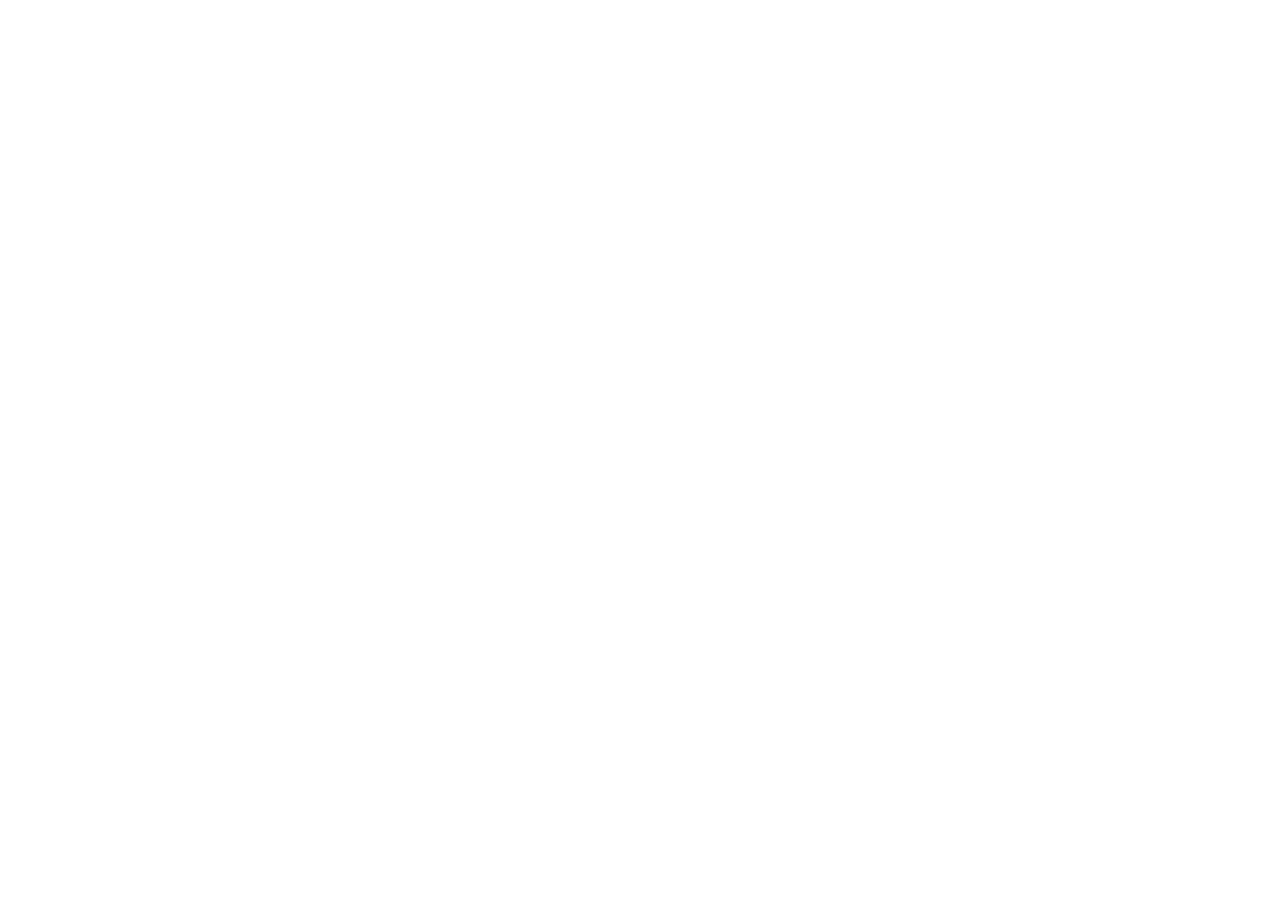
==== video/index.html @ a286c9ed "kousinn" ====
<!DOCTYPE html>
<html lang="ja">
<head>
    <meta charset="UTF-8">
    <meta http-equiv="X-UA-Compatible" content="IE=edge">
    <meta name="viewport" content="width=device-width, initial-scale=1.0">
    <title>github-pages</title>
</head>
<body>
    <div class="video-wrapper">
        <video src="img/0917.mp4" autoplay muted></video>
    </div>
</body>
</html>
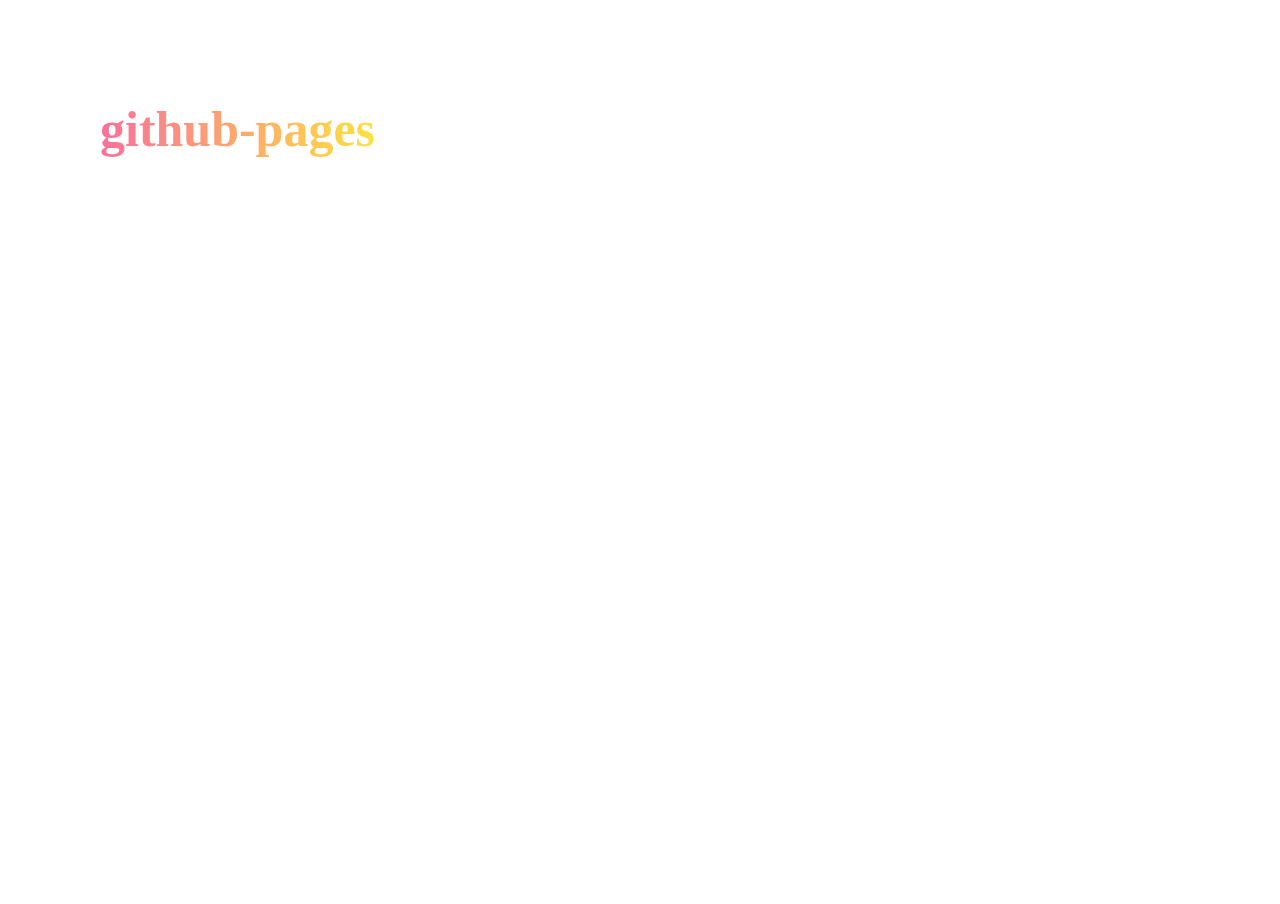
==== commit e078c673: "a" ====
--- a/video/index.html
+++ b/video/index.html
@@ -5,10 +5,12 @@
     <meta http-equiv="X-UA-Compatible" content="IE=edge">
     <meta name="viewport" content="width=device-width, initial-scale=1.0">
     <title>github-pages</title>
+    <link rel="stylesheet" href="css/style.css">
 </head>
 <body>
+    <h1>github-pages</h1>
     <div class="video-wrapper">
-        <video src="img/0917.mp4" autoplay muted></video>
+        <video src="img/0917.mp4" autoplay muted loop playsinline></video>
     </div>
 </body>
 </html>--- a/video/css/style.css
+++ b/video/css/style.css
@@ -0,0 +1,23 @@
+@charset "utf-8";
+
+html{box-sizing:border-box;-webkit-text-size-adjust:100%}*,:after,:before{background-repeat:no-repeat;box-sizing:inherit}:after,:before{text-decoration:inherit;vertical-align:inherit}*{padding:0;margin:0;box-sizing:border-box;}audio:not([controls]){display:none;height:0}hr{overflow:visible}article,aside,details,figcaption,figure,footer,header,main,menu,nav,section,summary{display:block}summary{display:list-item}small{font-size:80%}[hidden],template{display:none}abbr[title]{border-bottom:1px dotted;text-decoration:none}a{background-color:transparent;-webkit-text-decoration-skip:objects}a:active,a:hover{outline-width:0}code,kbd,pre,samp{font-family:monospace,monospace}b,strong{font-weight:bolder}dfn{font-style:italic}mark{background-color:#ff0;color:#000}sub,sup{font-size:75%;line-height:0;position:relative;vertical-align:baseline}sub{bottom:-.25em}sup{top:-.5em}input{border-radius:0}[role=button],[type=button],[type=reset],[type=submit],button{cursor:pointer}[disabled]{cursor:default}[type=number]{width:auto}[type=search]{-webkit-appearance:textfield}[type=search]::-webkit-search-cancel-button,[type=search]::-webkit-search-decoration{-webkit-appearance:none}textarea{overflow:auto;resize:vertical}button,input,optgroup,select,textarea{font:inherit}optgroup{font-weight:700}button{overflow:visible}[type=button]::-moz-focus-inner,[type=reset]::-moz-focus-inner,[type=submit]::-moz-focus-inner,button::-moz-focus-inner{border-style:0;padding:0}[type=button]::-moz-focus-inner,[type=reset]::-moz-focus-inner,[type=submit]::-moz-focus-inner,button:-moz-focusring{outline:1px dotted ButtonText}[type=reset],[type=submit],button,html [type=button]{-webkit-appearance:button}button,select{text-transform:none}button,input,select,textarea{background-color:transparent;border-style:none;color:inherit}select{-moz-appearance:none;-webkit-appearance:none}select::-ms-expand{display:none}select::-ms-value{color:currentColor}legend{border:0;color:inherit;display:table;max-width:100%;white-space:normal}::-webkit-file-upload-button{-webkit-appearance:button;font:inherit}[type=search]{-webkit-appearance:textfield;outline-offset:-2px}img{border-style:none;vertical-align: bottom}progress{vertical-align:baseline}svg:not(:root){overflow:hidden}audio,canvas,progress,video{display:inline-block}@media screen{[hidden~=screen]{display:inherit}[hidden~=screen]:not(:active):not(:focus):not(:target){position:absolute!important;clip:rect(0 0 0 0)!important}}[aria-busy=true]{cursor:progress}[aria-controls]{cursor:pointer}[aria-disabled]{cursor:default}::-moz-selection{background-color:#b3d4fc;color:#000;text-shadow:none}::selection{background-color:#b3d4fc;color:#000;text-shadow:none}ul,ol{list-style:none;}a{text-decoration:none;}.wrapper{overflow:hidden;}body{overflow-y:scroll;}img{max-width: 100%;}
+
+.video-wrapper{
+    width: 100%;
+    height: 100vh;
+}
+.video-wrapper>video{
+    object-fit: cover;
+    width: 100%;
+    height: 100%;
+}
+h1{
+    width: fit-content;
+    font-size: 50px;
+    position: absolute;
+    top: 100px;
+    left: 100px;
+    background-image: linear-gradient(to right, #fa709a 0%, #fee140 100%);
+    -webkit-background-clip: text;
+    color: transparent;
+}